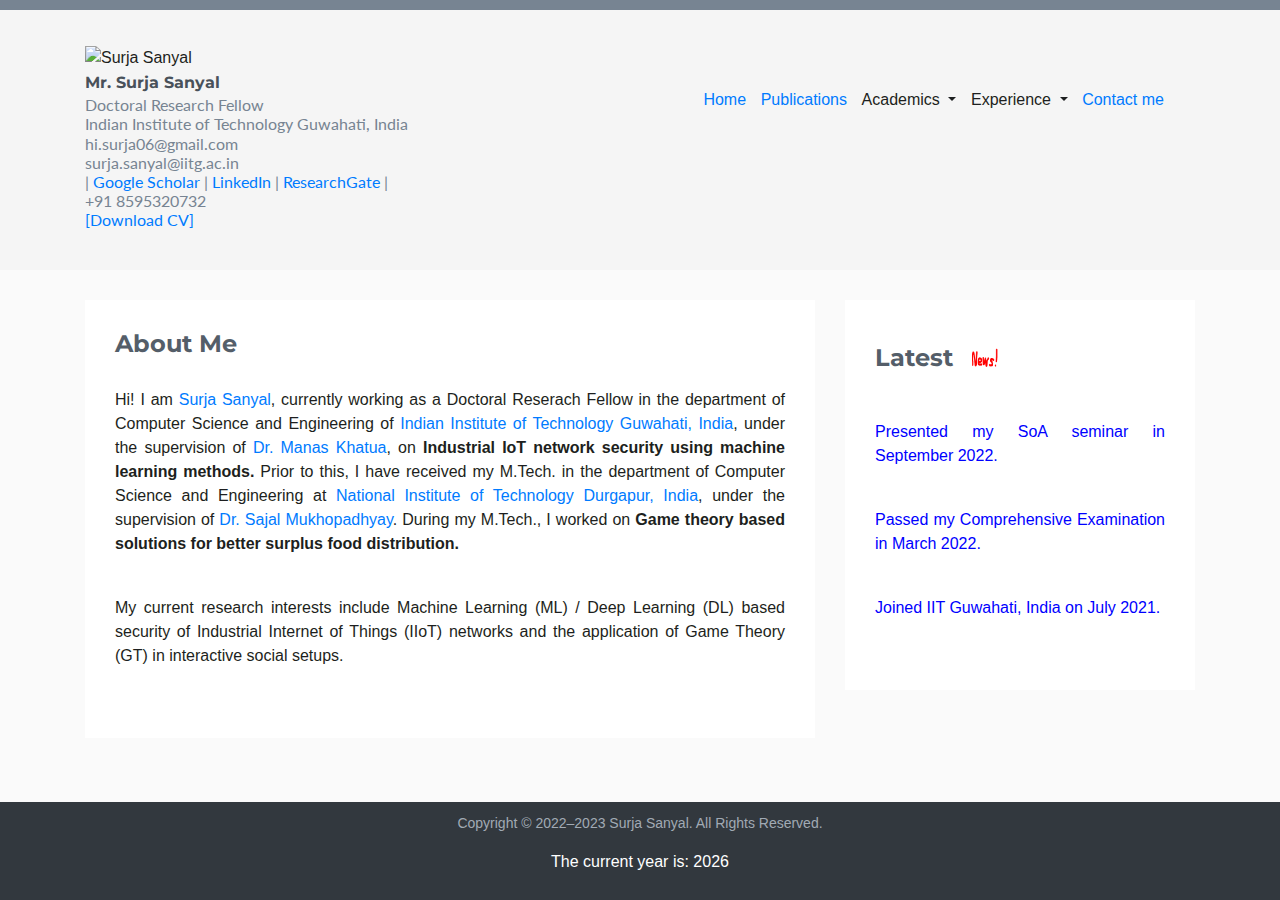
==== index.html @ 5404529c "Update index.html" ====
<!DOCTYPE html>
<!--[if IE 8]> <html lang="en" class="ie8"> <![endif]-->  
<!--[if IE 9]> <html lang="en" class="ie9"> <![endif]-->  
<!--[if !IE]><!--> <html lang="en"> <!--<![endif]-->  

	
<!-- ******HEADER IMPORT CODE START****** -->
	
<head> 

<script src="https://code.jquery.com/jquery-3.3.1.slim.min.js"></script>
<script src="jquery.js"></script> 

<script> 
$(function(){
$("#include_header").load("include_header.html"); 
});
 
$(function(){
$("#include_body").load("include_body.html"); 
});

$(function(){
$("#include_footer").load("include_footer.html"); 
});
</script> 

<div id="include_header"></div>
<div id="include_body"></div>

</head> 

<body>                 
	    
<!-- ******HEADER IMPORT CODE END****** -->


    


    <div class="container sections-wrapper">
        <div class="row">
            <div class="primary col-md-8 col-sm-12 col-xs-12">
                <section class="about section">
                    <div class="section-inner" id="abt">
                        <h2 class="heading">About Me</h2>
                        <div class="content" >
                            <p >Hi! I am <a href="https://surja-sanyal.github.io/" target='_blank'>Surja Sanyal</a>, 
                              currently working as a Doctoral Reserach Fellow in the department of Computer Science and Engineering of <a href="https://www.iitg.ac.in" target='_blank'>Indian Institute of Technology Guwahati, India</a>, under the supervision of <a href="http://manaskhatua.github.io/" target='_blank'>Dr. Manas Khatua</a>, on <b>Industrial IoT network security using machine learning methods.</b> Prior to this, I have received my M.Tech. in the department of Computer Science and Engineering at 
                              <a href="https://nitdgp.ac.in/" target='_blank'>National Institute of Technology Durgapur, India</a>, under the supervision of <a href="https://nitdgp.ac.in/department/computer-science-engineering/faculty-1/sajal-mukhopadhyay" target='_blank'>Dr. Sajal Mukhopadhyay</a>.  During my M.Tech., I worked on <b>Game theory based solutions for better surplus food distribution.</b>
                              </p> 
				
                            <p>My current research interests include Machine Learning (ML) / Deep Learning (DL) based security of Industrial Internet of Things (IIoT) networks and the application of Game Theory (GT) in interactive social setups.</p>
			  
			    	
                        </div><!--//content-->
                    </div><!--//section-inner-->                 
                </section><!--//section-->
  
 
      
</section><!--//section-->
</div><!--//primary-->

<div class="secondary col-md-4 col-sm-12 col-xs-12">
                 <aside class="info aside section">
                    <div class="section-inner" id="con">
                         <h2 class="heading">Latest <img src="assets/source.gif" alt="news" width="50" height="60"></h2> 
                        <div class="content">
                            <ul class="list-unstyled">
				<p style="color:blue">Presented my SoA seminar in September 2022.<blink> </blink></p>     
				<p style="color:blue">Passed my Comprehensive Examination in March 2022.<blink> </blink></p>     
				<p style="color:blue">Joined IIT Guwahati, India on July 2021.<blink> </blink></p>
				<!--<p style="color:blue"> I have published a report on Contiki-NG, TI IoT devices, and FIT IoT-LAB<blink> <a href="https://www.researchgate.net/publication/358138446_Contiki-NG_CC2650_IoT_devices_and_FIT_IoT-LAB">&lt Link &gt</a></blink></p>-->
                            </ul>
                        </div><!--//content-->  
                    </div><!--//section-inner-->                 
</aside><!--//aside-->
                
</div><!--//secondary-->    
</div><!--//row-->
</div><!--//masonry--             
    
    <!-- ******FOOTER****** --> 

<div class="footer" id="include_footer"></div>

	<!-- Javascript -->          
    <script type="text/javascript" src="assets/plugins/jquery-1.11.1.min.js"></script>
    <script type="text/javascript" src="assets/plugins/jquery-migrate-1.2.1.min.js"></script>
    <script type="text/javascript" src="assets/plugins/bootstrap/js/bootstrap.min.js"></script>    
    <script type="text/javascript" src="assets/plugins/jquery-rss/dist/jquery.rss.min.js"></script> 
    <!-- github activity plugin -->
    <script type="text/javascript" src="http://cdnjs.cloudflare.com/ajax/libs/mustache.js/0.7.2/mustache.min.js"></script>
    <script type="text/javascript" src="http://caseyscarborough.github.io/github-activity/github-activity-0.1.0.min.js"></script>
    <!-- custom js -->
    <script type="text/javascript" src="assets/js/main.js"></script>            
</body>
</html>
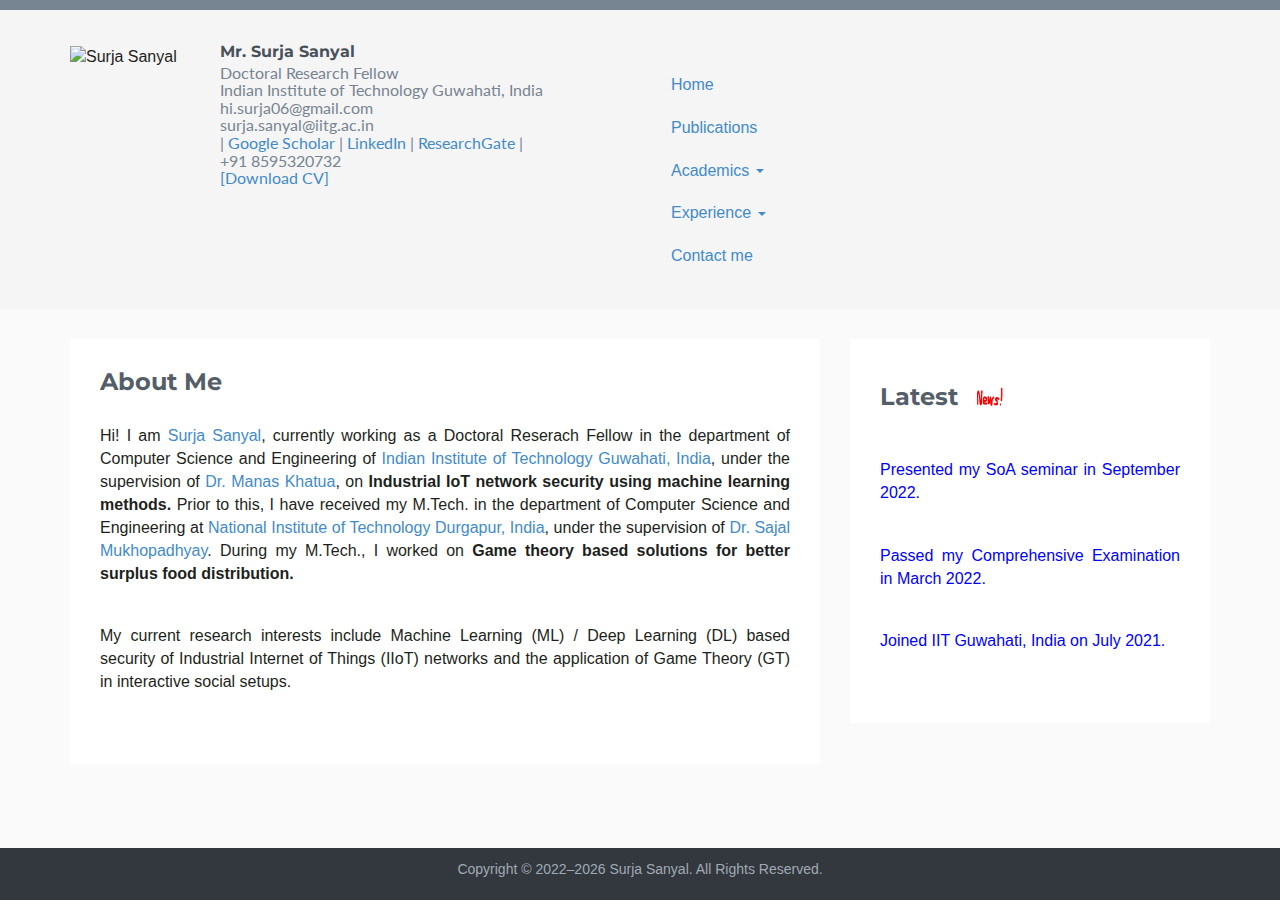
==== commit fd0cec46: "Update index.html" ====
--- a/index.html
+++ b/index.html
@@ -22,6 +22,10 @@
 
 $(function(){
 $("#include_footer").load("include_footer.html"); 
+});
+	
+$(function(){
+$("#include_footer_scripts").load("include_footer_scripts.html"); 
 });
 </script> 
 
@@ -84,17 +88,11 @@
     <!-- ******FOOTER****** --> 
 
 <div class="footer" id="include_footer"></div>
+<div id="include_footer_scripts"></div>
 
-	<!-- Javascript -->          
+    <!-- Javascript -->          
     <script type="text/javascript" src="assets/plugins/jquery-1.11.1.min.js"></script>
-    <script type="text/javascript" src="assets/plugins/jquery-migrate-1.2.1.min.js"></script>
-    <script type="text/javascript" src="assets/plugins/bootstrap/js/bootstrap.min.js"></script>    
-    <script type="text/javascript" src="assets/plugins/jquery-rss/dist/jquery.rss.min.js"></script> 
-    <!-- github activity plugin -->
-    <script type="text/javascript" src="http://cdnjs.cloudflare.com/ajax/libs/mustache.js/0.7.2/mustache.min.js"></script>
-    <script type="text/javascript" src="http://caseyscarborough.github.io/github-activity/github-activity-0.1.0.min.js"></script>
-    <!-- custom js -->
-    <script type="text/javascript" src="assets/js/main.js"></script>            
+        
 </body>
 </html> 
 
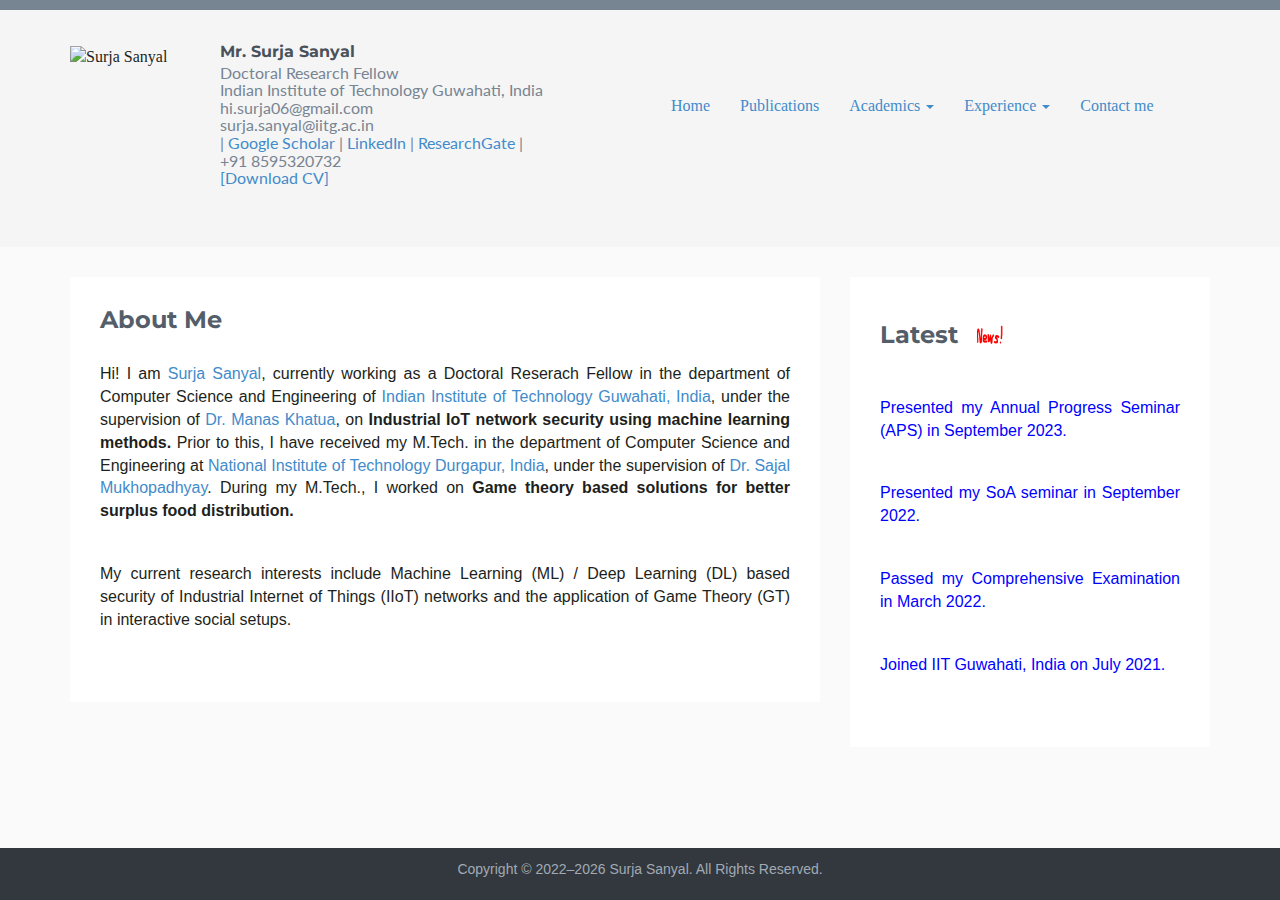
==== commit cbc1c47d: "Update index.html" ====
--- a/index.html
+++ b/index.html
@@ -72,6 +72,7 @@
                          <h2 class="heading">Latest <img src="assets/source.gif" alt="news" width="50" height="60"></h2> 
                         <div class="content">
                             <ul class="list-unstyled">
+				<p style="color:blue">Presented my Annual Progress Seminar (APS) in September 2023.<blink> </blink></p> 
 				<p style="color:blue">Presented my SoA seminar in September 2022.<blink> </blink></p>     
 				<p style="color:blue">Passed my Comprehensive Examination in March 2022.<blink> </blink></p>     
 				<p style="color:blue">Joined IIT Guwahati, India on July 2021.<blink> </blink></p>
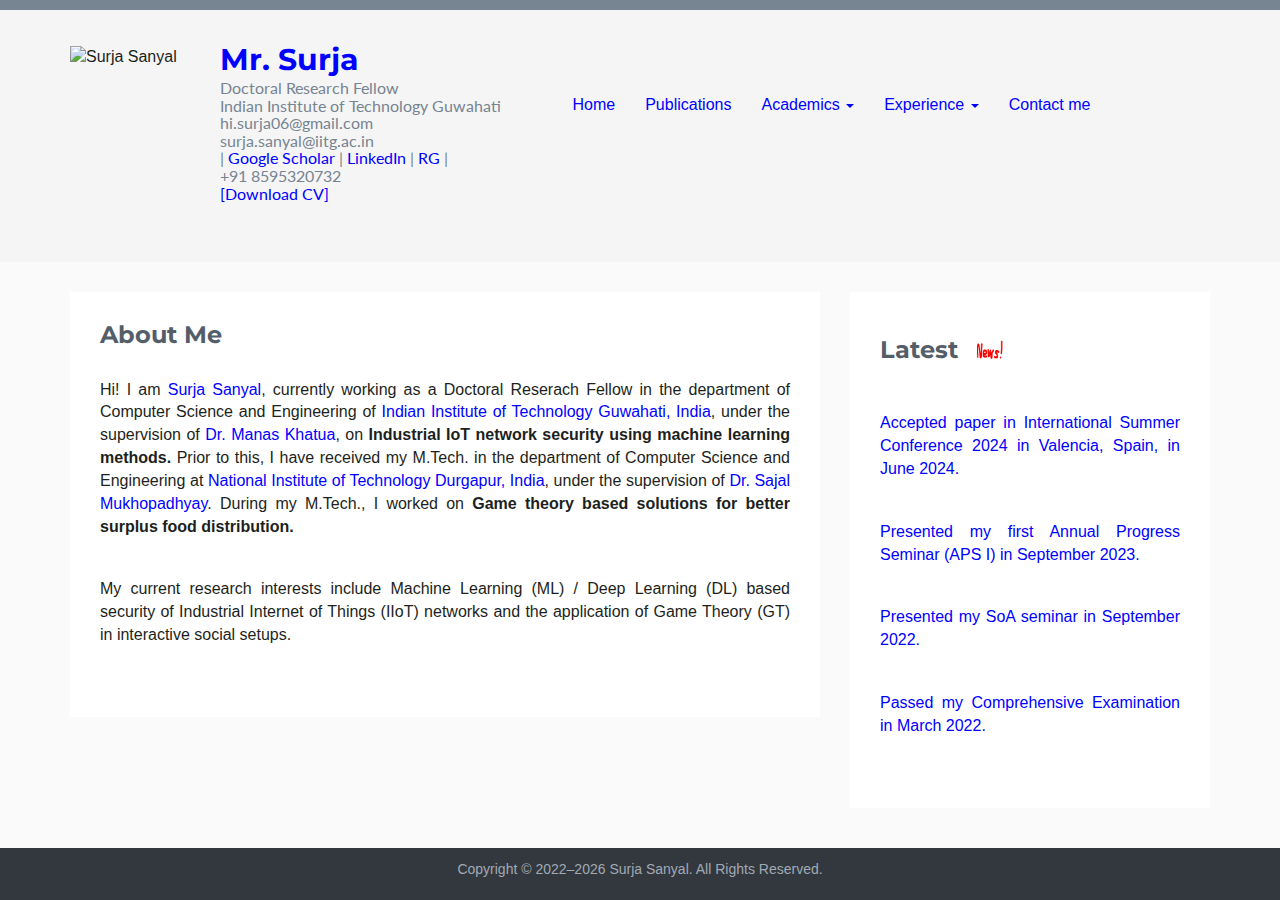
==== commit 6339f3c2: "Update index.html" ====
--- a/index.html
+++ b/index.html
@@ -72,10 +72,11 @@
                          <h2 class="heading">Latest <img src="assets/source.gif" alt="news" width="50" height="60"></h2> 
                         <div class="content">
                             <ul class="list-unstyled">
-				<p style="color:blue">Presented my Annual Progress Seminar (APS) in September 2023.<blink> </blink></p> 
+				<p style="color:blue">Accepted paper in International Summer Conference 2024 in Valencia, Spain, in June 2024.<blink> </blink></p> 
+				<p style="color:blue">Presented my first Annual Progress Seminar (APS I) in September 2023.<blink> </blink></p> 
 				<p style="color:blue">Presented my SoA seminar in September 2022.<blink> </blink></p>     
 				<p style="color:blue">Passed my Comprehensive Examination in March 2022.<blink> </blink></p>     
-				<p style="color:blue">Joined IIT Guwahati, India on July 2021.<blink> </blink></p>
+				<!--<p style="color:blue">Joined IIT Guwahati, India on July 2021.<blink> </blink></p>-->
 				<!--<p style="color:blue"> I have published a report on Contiki-NG, TI IoT devices, and FIT IoT-LAB<blink> <a href="https://www.researchgate.net/publication/358138446_Contiki-NG_CC2650_IoT_devices_and_FIT_IoT-LAB">&lt Link &gt</a></blink></p>-->
                             </ul>
                         </div><!--//content-->  
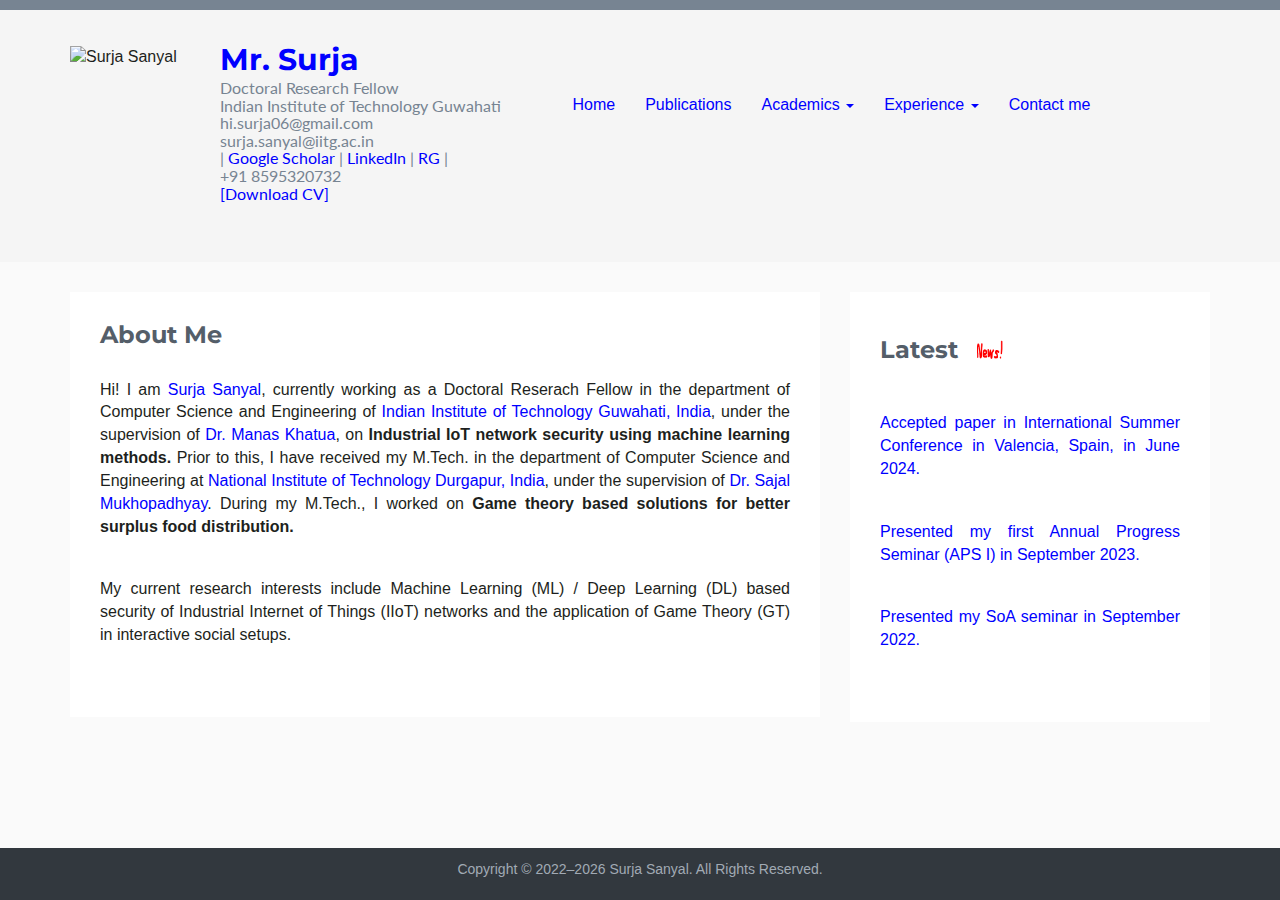
==== commit 85227990: "Update index.html" ====
--- a/index.html
+++ b/index.html
@@ -72,10 +72,9 @@
                          <h2 class="heading">Latest <img src="assets/source.gif" alt="news" width="50" height="60"></h2> 
                         <div class="content">
                             <ul class="list-unstyled">
-				<p style="color:blue">Accepted paper in International Summer Conference 2024 in Valencia, Spain, in June 2024.<blink> </blink></p> 
+				<p style="color:blue">Accepted paper in International Summer Conference in Valencia, Spain, in June 2024.<blink> </blink></p> 
 				<p style="color:blue">Presented my first Annual Progress Seminar (APS I) in September 2023.<blink> </blink></p> 
-				<p style="color:blue">Presented my SoA seminar in September 2022.<blink> </blink></p>     
-				<p style="color:blue">Passed my Comprehensive Examination in March 2022.<blink> </blink></p>     
+				<p style="color:blue">Presented my SoA seminar in September 2022.<blink> </blink></p>       
 				<!--<p style="color:blue">Joined IIT Guwahati, India on July 2021.<blink> </blink></p>-->
 				<!--<p style="color:blue"> I have published a report on Contiki-NG, TI IoT devices, and FIT IoT-LAB<blink> <a href="https://www.researchgate.net/publication/358138446_Contiki-NG_CC2650_IoT_devices_and_FIT_IoT-LAB">&lt Link &gt</a></blink></p>-->
                             </ul>
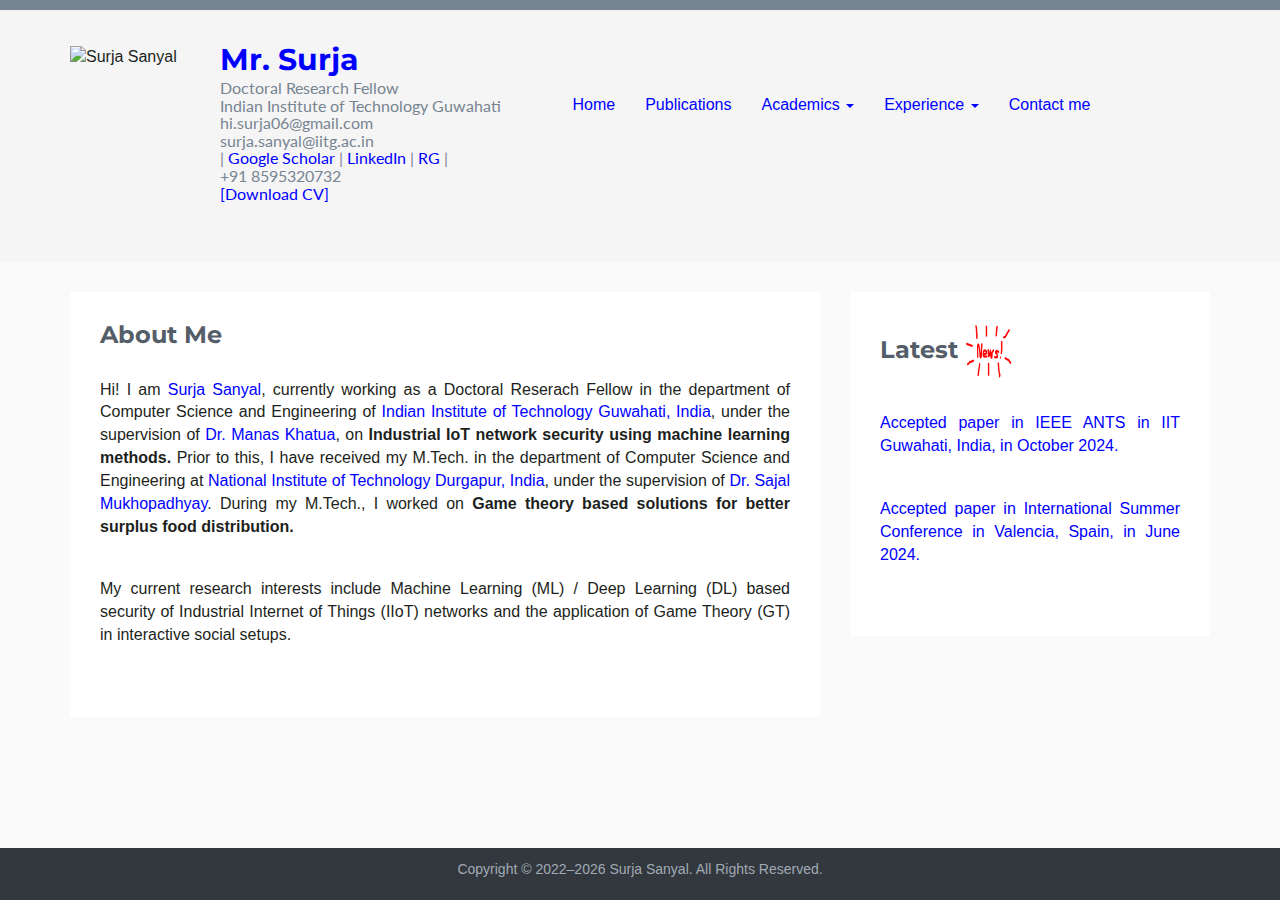
==== commit 61db1f9e: "Update index.html" ====
--- a/index.html
+++ b/index.html
@@ -72,9 +72,8 @@
                          <h2 class="heading">Latest <img src="assets/source.gif" alt="news" width="50" height="60"></h2> 
                         <div class="content">
                             <ul class="list-unstyled">
-				<p style="color:blue">Accepted paper in International Summer Conference in Valencia, Spain, in June 2024.<blink> </blink></p> 
-				<p style="color:blue">Presented my first Annual Progress Seminar (APS I) in September 2023.<blink> </blink></p> 
-				<p style="color:blue">Presented my SoA seminar in September 2022.<blink> </blink></p>       
+				<p style="color:blue">Accepted paper in IEEE ANTS in IIT Guwahati, India, in October 2024.<blink> </blink></p> 
+				    <p style="color:blue">Accepted paper in International Summer Conference in Valencia, Spain, in June 2024.<blink> </blink></p>   
 				<!--<p style="color:blue">Joined IIT Guwahati, India on July 2021.<blink> </blink></p>-->
 				<!--<p style="color:blue"> I have published a report on Contiki-NG, TI IoT devices, and FIT IoT-LAB<blink> <a href="https://www.researchgate.net/publication/358138446_Contiki-NG_CC2650_IoT_devices_and_FIT_IoT-LAB">&lt Link &gt</a></blink></p>-->
                             </ul>
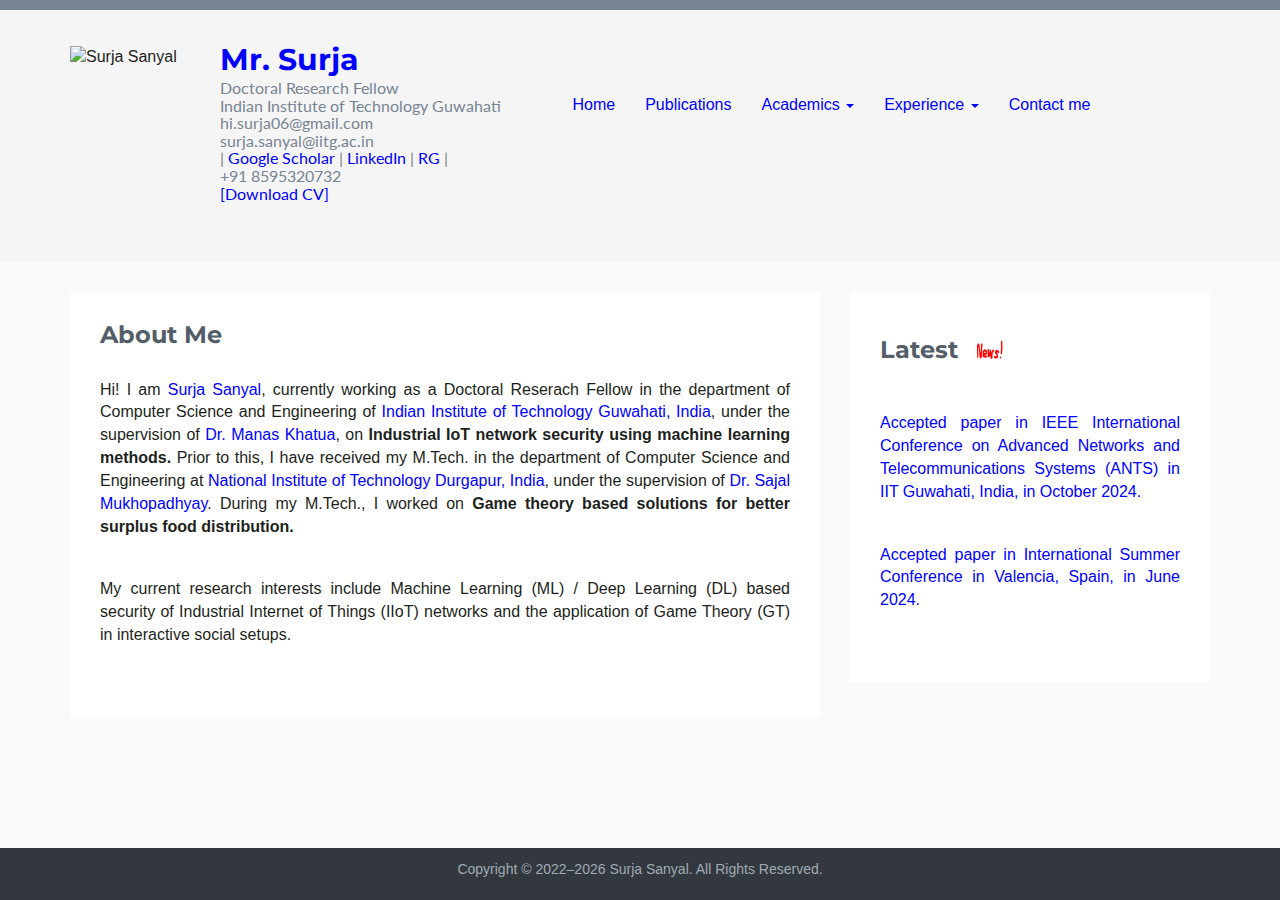
==== commit 1f851312: "Update index.html" ====
--- a/index.html
+++ b/index.html
@@ -72,7 +72,7 @@
                          <h2 class="heading">Latest <img src="assets/source.gif" alt="news" width="50" height="60"></h2> 
                         <div class="content">
                             <ul class="list-unstyled">
-				<p style="color:blue">Accepted paper in IEEE ANTS in IIT Guwahati, India, in October 2024.<blink> </blink></p> 
+				<p style="color:blue">Accepted paper in IEEE International Conference on Advanced Networks and Telecommunications Systems (ANTS) in IIT Guwahati, India, in October 2024.<blink> </blink></p> 
 				    <p style="color:blue">Accepted paper in International Summer Conference in Valencia, Spain, in June 2024.<blink> </blink></p>   
 				<!--<p style="color:blue">Joined IIT Guwahati, India on July 2021.<blink> </blink></p>-->
 				<!--<p style="color:blue"> I have published a report on Contiki-NG, TI IoT devices, and FIT IoT-LAB<blink> <a href="https://www.researchgate.net/publication/358138446_Contiki-NG_CC2650_IoT_devices_and_FIT_IoT-LAB">&lt Link &gt</a></blink></p>-->
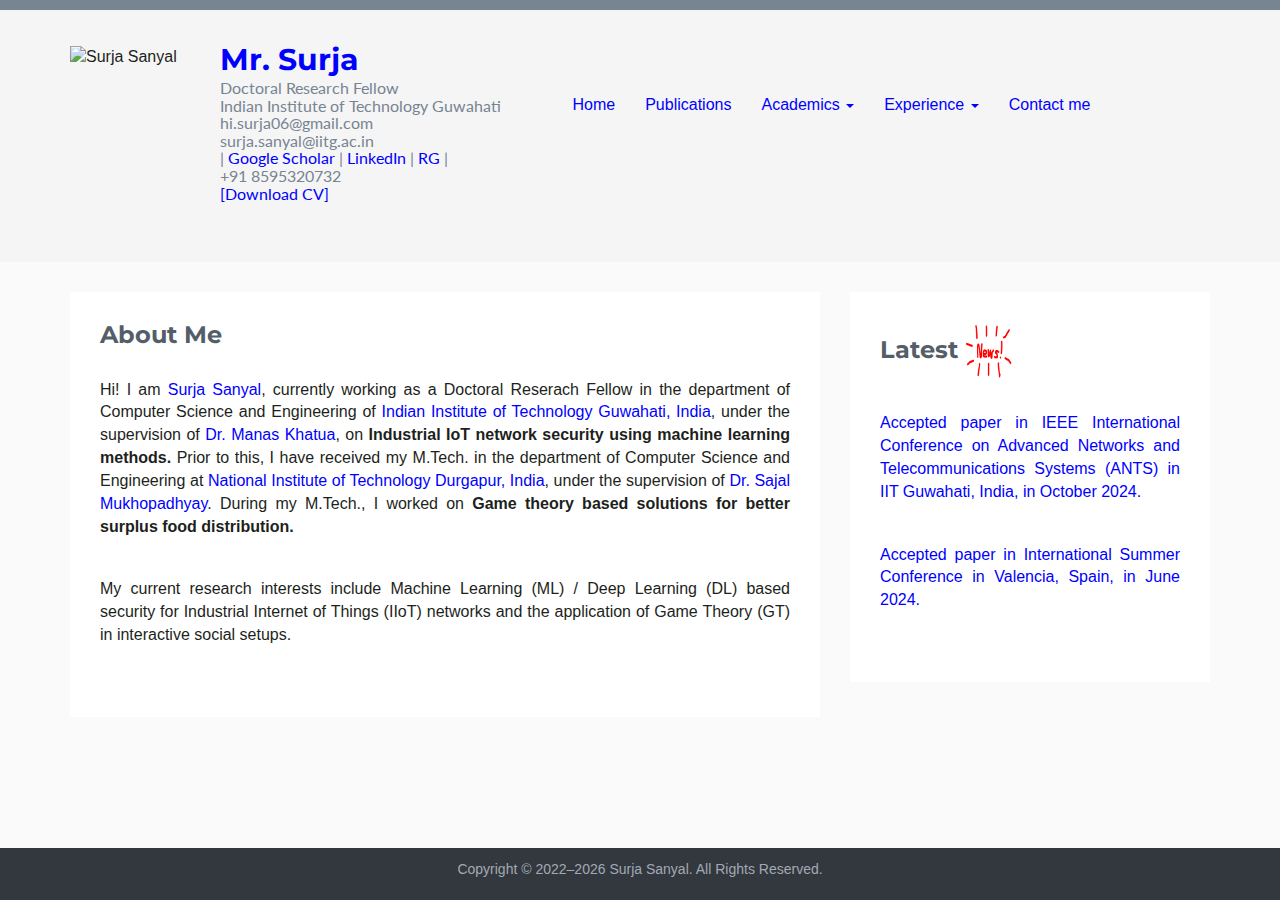
==== commit 052def9b: "Update index.html" ====
--- a/index.html
+++ b/index.html
@@ -54,7 +54,7 @@
                               <a href="https://nitdgp.ac.in/" target='_blank'>National Institute of Technology Durgapur, India</a>, under the supervision of <a href="https://nitdgp.ac.in/department/computer-science-engineering/faculty-1/sajal-mukhopadhyay" target='_blank'>Dr. Sajal Mukhopadhyay</a>.  During my M.Tech., I worked on <b>Game theory based solutions for better surplus food distribution.</b>
                               </p> 
 				
-                            <p>My current research interests include Machine Learning (ML) / Deep Learning (DL) based security of Industrial Internet of Things (IIoT) networks and the application of Game Theory (GT) in interactive social setups.</p>
+                            <p>My current research interests include Machine Learning (ML) / Deep Learning (DL) based security for Industrial Internet of Things (IIoT) networks and the application of Game Theory (GT) in interactive social setups.</p>
 			  
 			    	
                         </div><!--//content-->
